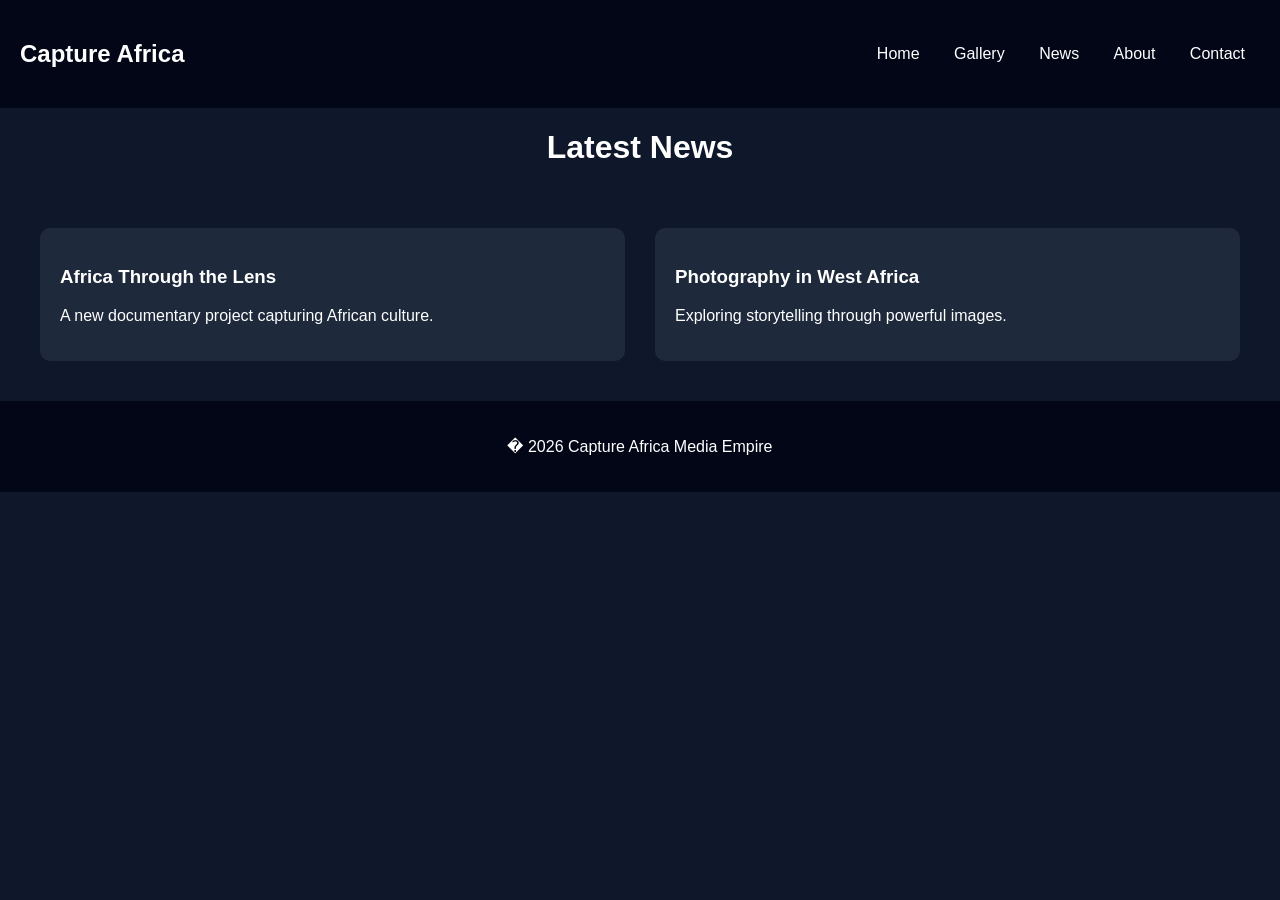
==== blog.html @ 353885e3 "Add files via upload" ====
<!DOCTYPE html>
<html>
<head>
<title>News</title>
<link rel="stylesheet" href="style.css">
</head>

<body>

<header>
<h2>Capture Africa</h2>
<nav>
<a href="index.html">Home</a>
<a href="gallery.html">Gallery</a>
<a href="blog.html">News</a>
<a href="about.html">About</a>
<a href="contact.html">Contact</a>
</nav>
</header>

<h1 style="text-align:center">Latest News</h1>

<div class="blog">

<div class="post">
<h3>Africa Through the Lens</h3>
<p>A new documentary project capturing African culture.</p>
</div>

<div class="post">
<h3>Photography in West Africa</h3>
<p>Exploring storytelling through powerful images.</p>
</div>

</div>

<footer>
<p>� 2026 Capture Africa Media Empire</p>
</footer>

</body>
</html>
---- style.css ----
body{
margin:0;
font-family:Arial, sans-serif;
background:#0f172a;
color:white;
}

header{
display:flex;
justify-content:space-between;
align-items:center;
padding:20px;
background:#020617;
}

nav a{
margin:15px;
color:white;
text-decoration:none;
}

.hero{
height:80vh;
display:flex;
flex-direction:column;
justify-content:center;
align-items:center;
text-align:center;
background:linear-gradient(45deg,#1e293b,#0f172a);
animation:fadeIn 2s ease;
}

.hero h1{
font-size:50px;
}

.hero p{
font-size:20px;
opacity:0.8;
}

@keyframes fadeIn{
from{opacity:0;}
to{opacity:1;}
}

.section{
padding:60px;
text-align:center;
}

.gallery{
display:grid;
grid-template-columns:repeat(auto-fit,minmax(250px,1fr));
gap:20px;
padding:40px;
}

.gallery img{
width:100%;
border-radius:10px;
transition:0.4s;
}

.gallery img:hover{
transform:scale(1.05);
}

.blog{
display:grid;
grid-template-columns:repeat(auto-fit,minmax(300px,1fr));
gap:30px;
padding:40px;
}

.post{
background:#1e293b;
padding:20px;
border-radius:10px;
}

footer{
background:#020617;
text-align:center;
padding:20px;
}
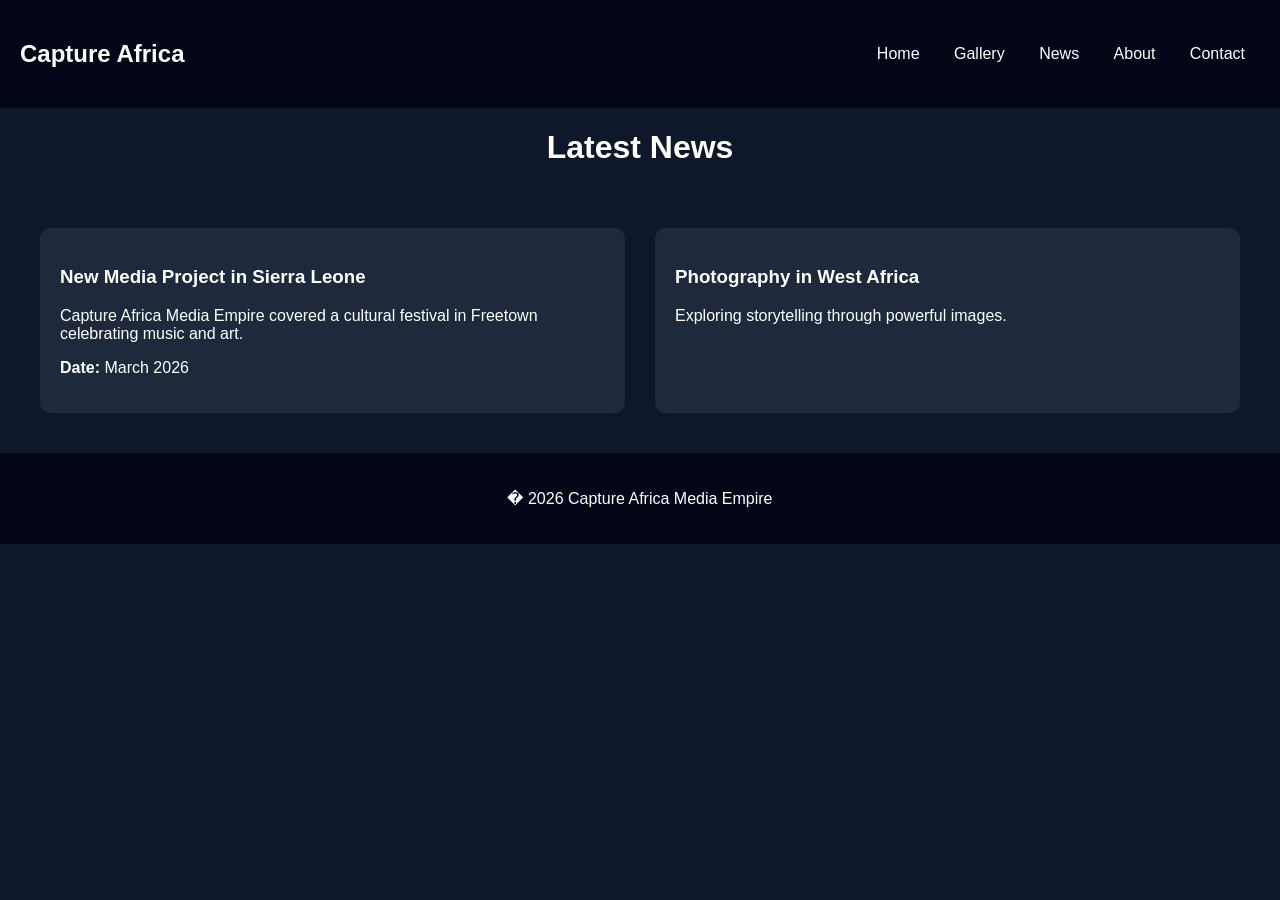
==== commit d29f402f: "Add files via upload" ====
--- a/blog.html
+++ b/blog.html
@@ -23,8 +23,9 @@
 <div class="blog">
 
 <div class="post">
-<h3>Africa Through the Lens</h3>
-<p>A new documentary project capturing African culture.</p>
+<h3>New Media Project in Sierra Leone</h3>
+<p>Capture Africa Media Empire covered a cultural festival in Freetown celebrating music and art.</p>
+<p><b>Date:</b> March 2026</p>
 </div>
 
 <div class="post">
